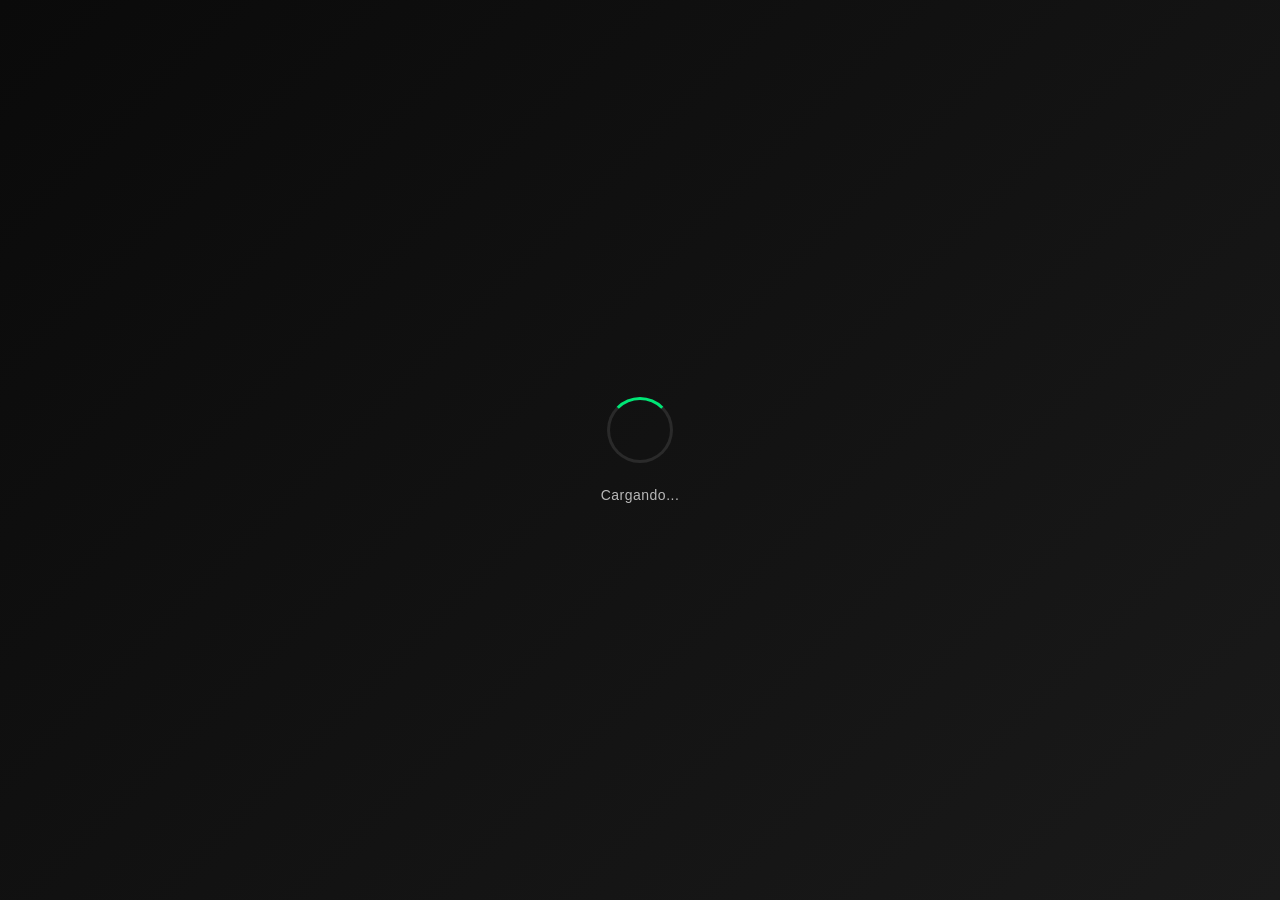
==== web/index.html @ 32043afc "arreglando clñick en burbjja" ====
<!DOCTYPE html>
<html>
<head>
  <base href="$FLUTTER_BASE_HREF">

  <meta charset="UTF-8">
  <meta content="IE=Edge" http-equiv="X-UA-Compatible">
  <meta name="description" content="Manuel Navarro - Full-Stack Developer Portfolio.">

  <meta name="mobile-web-app-capable" content="yes">
  <meta name="apple-mobile-web-app-status-bar-style" content="black">
  <meta name="apple-mobile-web-app-title" content="APEX">
  <link rel="apple-touch-icon" href="icons/Icon-192.png">

  <link rel="icon" type="image/png" href="favicon.png"/>

  <title>Manuel Navarro - Full-Stack Developer</title>
  <link rel="manifest" href="manifest.json">

  <style>
    /* === BODY BASE === */
    body {
      margin: 0;
      padding: 0;
      background-color: #0A0A0A; /* Fondo oscuro consistente */
      overflow: hidden;
      font-family: 'Roboto', 'Arial', sans-serif;
    }

    /* === LOADING SPLASH === */
    #loading-splash {
      position: fixed;
      inset: 0;
      display: flex;
      flex-direction: column;
      align-items: center;
      justify-content: center;
      background: linear-gradient(135deg, #0A0A0A 0%, #1A1A1A 100%);
      z-index: 999999;
      opacity: 1;
      transition: opacity 0.3s ease-out;
    }

    #loading-splash.fade-out {
      opacity: 0;
      pointer-events: none;
    }

    .spinner {
      width: 60px;
      height: 60px;
      border: 3px solid rgba(255, 255, 255, 0.1);
      border-top-color: #00E676;
      border-radius: 50%;
      animation: spin 1s linear infinite;
    }

    @keyframes spin {
      to { transform: rotate(360deg); }
    }

    #loading-text {
      margin-top: 24px;
      color: rgba(255, 255, 255, 0.7);
      font-size: 14px;
      font-weight: 500;
      letter-spacing: 0.5px;
    }

    /* Oculta los controles de video nativos de Chromium (Edge/Chrome) */
    video::-webkit-media-controls {
      display: none !important;
    }
    video::-webkit-media-controls-enclosure {
      display: none !important;
    }
    
    /* Deshabilita la interacción directa con el tag de vídeo para que Edge 
       no inyecte su botón de "Vídeo inteligente" o "Picture-in-Picture".
    */
    video {
      pointer-events: none !important;
      -webkit-touch-callout: none !important;
      
      -webkit-user-select: none !important; /* Safari/Chrome/Edge */
      -moz-user-select: none !important;    /* Firefox */
      -ms-user-select: none !important;     /* Internet Explorer/Edge Antiguo */
      user-select: none !important;         /* Propiedad estándar */
    }

    /* === CONNECTIVITY SNACKBARS === */
    #offline-overlay {
      position: fixed;
      bottom: 0; left: 0; right: 0;
      z-index: 100000;
      display: flex;
      align-items: flex-end;
      justify-content: center;
      padding: 0 16px 24px 16px;
      pointer-events: none;
    }
    #offline-overlay .offline-snackbar {
      pointer-events: auto;
      max-width: 520px;
      width: 100%;
      padding: 14px 20px 16px;
      border-radius: 20px;
      background: linear-gradient(135deg, rgba(40, 0, 0, 0.95), rgba(10, 0, 0, 0.98));
      border: 1px solid rgba(255, 255, 255, 0.16);
      transform: translateY(120%);
      opacity: 0;
      transition: transform 0.4s cubic-bezier(0.25, 0.8, 0.25, 1), opacity 0.3s ease-out;
    }
    body.offline #offline-overlay .offline-snackbar {
      transform: translateY(0);
      opacity: 1;
    }
    #offline-text { 
      font-size: 13px; 
      line-height: 1.4; 
      color: rgba(255, 255, 255, 0.8); 
      margin: 8px 0;
    }
    #offline-chip {
      display: inline-flex; 
      align-items: center; 
      gap: 10px;
      padding: 6px 12px; 
      border-radius: 999px;
      border: 1px solid rgba(255, 60, 60, 0.35);
      background: rgba(0, 0, 0, 0.6);
      margin-bottom: 10px;
    }
    #offline-wifi-icon {
      width: 22px; 
      height: 22px;
      color: #ff3c3c;
      stroke-width: 2.2;
      filter: drop-shadow(0 0 4px rgba(255, 60, 60, 0.5));
      flex-shrink: 0;
    }
    #offline-dot {
      width: 10px; 
      height: 10px; 
      border-radius: 50%;
      background: #ff1744;
      flex-shrink: 0;
      animation: offline-dot-pulse 1.8s ease-in-out infinite;
    }
    @keyframes offline-dot-pulse {
      0%, 100% { 
        opacity: 1; 
        transform: scale(1);
        box-shadow: 0 0 12px rgba(255, 23, 68, 0.9), 0 0 20px rgba(255, 23, 68, 0.5); 
      }
      50% { 
        opacity: 0.3; 
        transform: scale(0.85);
        box-shadow: 0 0 4px rgba(255, 23, 68, 0.4); 
      }
    }
    #offline-chip span {
      font-size: 13px;
      font-weight: 600;
      color: rgba(255, 255, 255, 0.95);
      white-space: nowrap;
    }
    #offline-footer {
      margin-top: 10px;
      font-size: 11px;
      color: rgba(255, 255, 255, 0.65);
    }
    #offline-footer strong {
      color: rgba(255, 60, 60, 0.9);
      font-weight: 700;
    }

    /* === RESTORED OVERLAY === */
    #restored-overlay {
      position: fixed;
      bottom: 0; left: 0; right: 0;
      z-index: 99999;
      display: flex;
      align-items: flex-end;
      justify-content: center;
      padding: 0 16px 24px 16px;
      pointer-events: none;
    }
    #restored-overlay .restored-snackbar {
      pointer-events: auto;
      max-width: 520px;
      width: 100%;
      padding: 14px 20px 16px;
      border-radius: 20px;
      background: linear-gradient(135deg, rgba(0, 80, 45, 0.96), rgba(0, 55, 30, 0.98));
      border: 1px solid rgba(255, 255, 255, 0.18);
      transform: translateY(120%);
      opacity: 0;
      transition: transform 0.4s cubic-bezier(0.25, 0.8, 0.25, 1), opacity 0.3s ease-out;
    }
    #restored-overlay.show .restored-snackbar {
      transform: translateY(0);
      opacity: 1;
    }
    #restored-chip {
      display: inline-flex; 
      align-items: center; 
      gap: 10px;
      padding: 6px 12px; 
      border-radius: 999px;
      border: 1px solid rgba(0, 255, 148, 0.35);
      background: rgba(0, 0, 0, 0.25);
      margin-bottom: 10px;
    }
    #restored-check-icon {
      width: 22px; 
      height: 22px;
      color: #00ff94;
      stroke-width: 2.5;
      filter: drop-shadow(0 0 4px rgba(0, 255, 148, 0.5));
      flex-shrink: 0;
    }
    #restored-chip span {
      font-size: 13px;
      font-weight: 600;
      color: rgba(255, 255, 255, 0.95);
      white-space: nowrap;
    }
    #restored-text { 
      font-size: 13px; 
      line-height: 1.45; 
      color: rgba(255, 255, 255, 0.95); 
      font-weight: 500; 
      margin: 8px 0; 
    }
    #restored-footer { 
      margin-top: 10px; 
      font-size: 11px; 
      color: rgba(255, 255, 255, 0.7); 
    }

  </style>
</head>
<body>
  <!-- Loading Splash Screen -->
  <div id="loading-splash">
    <div class="spinner"></div>
    <div id="loading-text">Cargando...</div>
  </div>

  <!-- Connectivity Overlays -->
  <div id="offline-overlay">
    <div class="offline-snackbar" id="offline-panel">
      <div id="offline-chip">
        <svg id="offline-wifi-icon" viewBox="0 0 24 24" fill="none" stroke="currentColor" stroke-width="2" stroke-linecap="round" stroke-linejoin="round" aria-hidden="true">
          <path d="M5 12.55a11 11 0 0 1 14.08 0"/>
          <path d="M1.42 9a16 16 0 0 1 21.16 0"/>
          <path d="M8.53 16.11a6 6 0 0 1 6.95 0"/>
          <circle cx="12" cy="20" r="1"/>
          <line x1="2" y1="2" x2="22" y2="22"/>
        </svg>
        <div id="offline-dot"></div>
        <span>Sin conexión a internet</span>
      </div>
      <p id="offline-text">Se ha perdido la conexión a internet. Cuando la señal esté disponible, podés seguir navegando con normalidad.</p>
      <div id="offline-footer"><span>Estado: <strong>red no disponible</strong></span></div>
    </div>
  </div>
  
  <div id="restored-overlay">
    <div class="restored-snackbar">
      <div id="restored-chip">
        <svg id="restored-check-icon" viewBox="0 0 24 24" fill="none" stroke="currentColor" stroke-width="2.2" stroke-linecap="round" stroke-linejoin="round" aria-hidden="true">
          <circle cx="12" cy="12" r="10"/>
          <path d="M8 12l3 3 5-6"/>
        </svg>
        <span>Conexión restablecida</span>
      </div>
      <p id="restored-text">La conexión a internet se ha restablecido correctamente. Podés seguir navegando con normalidad.</p>
      <div id="restored-footer">Estado: conectado</div>
    </div>
  </div>

  <script>
    // Connectivity detection
    let wentOfflineOnce = false;
    const restoredOverlay = document.getElementById('restored-overlay');

    window.addEventListener('online', function() {
      document.body.classList.remove('offline');
      if (wentOfflineOnce) {
        wentOfflineOnce = false;
        if (restoredOverlay) {
          restoredOverlay.classList.add('show');
          setTimeout(function() {
            restoredOverlay.classList.remove('show');
          }, 4000);
        }
      }
    });

    window.addEventListener('offline', function() {
      wentOfflineOnce = true;
      document.body.classList.add('offline');
    });

    // Check initial state
    if (!navigator.onLine) {
      document.body.classList.add('offline');
    }
  </script>

  <!-- BotLode - Burbuja flotante embebida -->
  <!-- Pegar antes del </body> en cualquier HTML -->

  <style>
    /* Estilos mínimos para el bot embebido */
    #botlode-player {
      background: none !important;
      background-color: transparent !important;
      -webkit-background-color: transparent !important;
      touch-action: manipulation !important;
      -webkit-tap-highlight-color: transparent !important;
    }
  </style>

  <!-- Preconnect para carga más rápida -->
  <link rel="preconnect" href="https://botlode-player.vercel.app">
  <link rel="dns-prefetch" href="https://botlode-player.vercel.app">

  <!-- Iframe del bot -->
  <iframe
    id="botlode-player"
    src="https://botlode-player.vercel.app?botId=0038971a-da75-4ddc-8663-d52a6b8f2936&v=2.6"
    style="
      position: fixed;
      bottom: 16px;
      right: 16px;
      width: 140px;
      height: 140px;
      border: none;
      z-index: 100001;
      pointer-events: none;
      background: transparent !important;
      opacity: 1;
      will-change: width, height;
      transform: translateZ(0);
      touch-action: manipulation;
    "
    allow="clipboard-write"
    loading="eager"
    allowtransparency="true">
  </iframe>

  <!-- Zona clickeable de la burbuja del bot -->
  <div id="botlode-hitzone-bot" style="
    position: fixed;
    bottom: 28px;
    right: 28px;
    width: 100px;
    height: 100px;
    z-index: 100002;
    pointer-events: auto;
    cursor: pointer;
    border-radius: 50%;
  "></div>

  <!-- Zona de WhatsApp (se muestra si el bot tiene wpp habilitado) -->
  <div id="botlode-hitzone-wpp" style="
    position: fixed;
    bottom: 168px;
    right: 28px;
    width: 100px;
    height: 100px;
    z-index: 100002;
    pointer-events: auto;
    cursor: pointer;
    border-radius: 50%;
    display: none;
  "></div>

  <script>
  (function() {
    const iframe = document.getElementById('botlode-player');
    const hitzoneBotEl = document.getElementById('botlode-hitzone-bot');
    const hitzoneWppEl = document.getElementById('botlode-hitzone-wpp');
    if (!iframe) return;

    let isExpanded = false;
    let isAnimatingBubble = false;
    const BUBBLE_HEIGHT_SOLO_BOT = 140;
    const BUBBLE_HEIGHT_WITH_WPP = 290;
    let bubbleHeight = BUBBLE_HEIGHT_SOLO_BOT;

    function forwardEventToIframe(event, eventType) {
      try {
        if (!iframe.contentWindow) return;
        const iframeRect = iframe.getBoundingClientRect();
        iframe.contentWindow.postMessage({
          type: eventType,
          clientX: event.clientX,
          clientY: event.clientY,
          iframeX: iframeRect.left,
          iframeY: iframeRect.top,
        }, '*');
      } catch (e) {}
    }

    if (hitzoneBotEl) {
      hitzoneBotEl.addEventListener('click', function(e) {
        forwardEventToIframe(e, 'HITZONE_CLICK_BOT');
      });
      hitzoneBotEl.addEventListener('mouseenter', function(e) {
        forwardEventToIframe(e, 'HITZONE_ENTER_BOT');
      });
      hitzoneBotEl.addEventListener('mouseleave', function(e) {
        forwardEventToIframe(e, 'HITZONE_LEAVE_BOT');
      });
    }

    if (hitzoneWppEl) {
      hitzoneWppEl.addEventListener('click', function(e) {
        forwardEventToIframe(e, 'HITZONE_CLICK_WPP');
      });
    }

    function updateHitzones(show) {
      if (hitzoneBotEl) hitzoneBotEl.style.display = show ? 'block' : 'none';
    }

    function updateWppHitzone(show) {
      if (hitzoneWppEl) hitzoneWppEl.style.display = show ? 'block' : 'none';
    }

    function isNarrowScreen() {
      return window.innerWidth < 600;
    }

    function applyBubblePosition() {
      iframe.style.left = 'auto';
      iframe.style.top = 'auto';
      iframe.style.right = '16px';
      iframe.style.bottom = '16px';
      iframe.style.width = '140px';
      iframe.style.height = bubbleHeight + 'px';
    }

    const T = {
      closeFadeOut: 120,
      closeWaitChat: 380,
      pauseBeforeEntrance: 100,
      entranceDelay: 60,
      entranceMain: 380,
      entranceBounce2: 180,
      entranceSettle: 120,
      resetAfter: 80
    };

    function animateBubbleEntrance() {
      isAnimatingBubble = true;
      iframe.style.opacity = '0';
      iframe.style.transform = 'translateZ(0) scale(0.3) rotate(-15deg)';
      iframe.style.filter = 'blur(8px) brightness(2)';

      setTimeout(function() {
        iframe.style.transition = 'opacity ' + (T.entranceMain * 0.4) + 'ms cubic-bezier(0.34, 1.56, 0.64, 1), transform ' + T.entranceMain + 'ms cubic-bezier(0.34, 1.56, 0.64, 1), filter ' + (T.entranceMain * 0.5) + 'ms ease-out';
        requestAnimationFrame(function() {
          iframe.style.opacity = '1';
          iframe.style.transform = 'translateZ(0) scale(1.1) rotate(3deg)';
          iframe.style.filter = 'blur(0px) brightness(1.3)';
        });

        setTimeout(function() {
          iframe.style.transition = 'transform ' + T.entranceBounce2 + 'ms cubic-bezier(0.25, 0.46, 0.45, 0.94), filter ' + T.entranceBounce2 + 'ms ease-out';
          iframe.style.transform = 'translateZ(0) scale(0.95) rotate(-1deg)';
          iframe.style.filter = 'blur(0px) brightness(1.1)';

          setTimeout(function() {
            iframe.style.transition = 'transform ' + T.entranceSettle + 'ms ease-out, filter ' + T.entranceSettle + 'ms ease-out';
            iframe.style.transform = 'translateZ(0) scale(1) rotate(0deg)';
            iframe.style.filter = 'blur(0px) brightness(1)';
            setTimeout(function() {
              iframe.style.transition = '';
              iframe.style.filter = '';
              isAnimatingBubble = false;
            }, T.resetAfter);
          }, T.entranceBounce2 * 0.6);
        }, T.entranceMain);
      }, T.entranceDelay);
    }

    window.addEventListener('message', function(event) {
      const data = event.data;

      if (data === 'CMD_OPEN') {
        if (!isExpanded) {
          isAnimatingBubble = false;
          iframe.style.filter = '';
          iframe.style.opacity = '1';
          iframe.style.transform = 'translateZ(0)';
          iframe.style.transition = 'none';
          iframe.style.pointerEvents = 'auto';
          updateHitzones(false);
          updateWppHitzone(false);
          if (isNarrowScreen()) {
            iframe.style.left = '0';
            iframe.style.top = '0';
            iframe.style.right = '0';
            iframe.style.bottom = '0';
            iframe.style.width = '100%';
            iframe.style.height = '100%';
          } else {
            iframe.style.left = 'auto';
            iframe.style.top = 'auto';
            iframe.style.right = '16px';
            iframe.style.bottom = '16px';
            iframe.style.width = '450px';
            iframe.style.height = 'calc(100vh - 32px)';
          }
          iframe.offsetHeight;
          isExpanded = true;
        }
      } else if (data === 'CMD_CLOSE') {
        if (isExpanded) {
          iframe.style.transition = 'opacity ' + (T.closeFadeOut / 1000) + 's ease-out';
          iframe.style.opacity = '0';
          iframe.style.pointerEvents = 'none';
          updateHitzones(true);

          setTimeout(function() {
            iframe.style.transition = 'none';
            if (isNarrowScreen()) {
              applyBubblePosition();
            } else {
              iframe.style.width = '140px';
              iframe.style.height = bubbleHeight + 'px';
            }
            iframe.offsetHeight;
            setTimeout(animateBubbleEntrance, T.pauseBeforeEntrance);
          }, T.closeWaitChat);

          isExpanded = false;
        }
      } else if (data === 'CMD_WPP_VISIBLE') {
        bubbleHeight = BUBBLE_HEIGHT_WITH_WPP;
        updateWppHitzone(true);
        if (!isExpanded) {
          iframe.style.transition = 'height 0.25s ease-out';
          iframe.style.width = '140px';
          iframe.style.height = BUBBLE_HEIGHT_WITH_WPP + 'px';
        }
      } else if (data === 'CMD_WPP_HIDDEN') {
        bubbleHeight = BUBBLE_HEIGHT_SOLO_BOT;
        updateWppHitzone(false);
        if (!isExpanded) {
          iframe.style.transition = 'height 0.25s ease-out';
          iframe.style.width = '140px';
          iframe.style.height = BUBBLE_HEIGHT_SOLO_BOT + 'px';
        }
      } else if (data === 'CMD_HOVER_START') {
        if (!isExpanded && !isAnimatingBubble) {
          iframe.style.transition = 'width 0.25s ease-out, height 0.25s ease-out';
          requestAnimationFrame(function() {
            iframe.style.width = '350px';
            iframe.style.height = bubbleHeight + 'px';
          });
        }
      } else if (data === 'CMD_HOVER_END') {
        if (!isExpanded && !isAnimatingBubble) {
          iframe.style.transition = 'width 0.25s ease-in, height 0.25s ease-in';
          requestAnimationFrame(function() {
            iframe.style.width = '140px';
            iframe.style.height = bubbleHeight + 'px';
          });
        }
      }
    });

    let lastMouseUpdate = 0;
    const MOUSE_THROTTLE_MS = 16;

    function onMouseMove(event) {
      const now = Date.now();
      if (now - lastMouseUpdate < MOUSE_THROTTLE_MS) return;
      lastMouseUpdate = now;
      try {
        if (!iframe.contentWindow) return;
        const iframeRect = iframe.getBoundingClientRect();
        iframe.contentWindow.postMessage({
          type: 'MOUSE_MOVE',
          x: event.clientX,
          y: event.clientY,
          iframeX: iframeRect.left,
          iframeY: iframeRect.top,
          iframeWidth: iframeRect.width,
          iframeHeight: iframeRect.height
        }, '*');
      } catch (e) {}
    }

    function onMouseLeave() {
      try {
        if (iframe.contentWindow) {
          iframe.contentWindow.postMessage({ type: 'MOUSE_LEAVE' }, '*');
        }
      } catch (e) {}
    }

    document.addEventListener('mousemove', onMouseMove, true);
    document.addEventListener('mouseleave', onMouseLeave, true);
    document.documentElement.addEventListener('mouseleave', onMouseLeave, true);

    function updateHitzonePositions() {
      const isMobile = window.innerWidth < 600;
      const padBottom = isMobile ? 12 : 28;
      const padRight = isMobile ? 16 : 28;
      const bubbleSize = 100;
      const gap = 12;
      if (hitzoneBotEl) {
        hitzoneBotEl.style.bottom = (padBottom + 16) + 'px';
        hitzoneBotEl.style.right = (padRight + 4) + 'px';
      }
      if (hitzoneWppEl) {
        hitzoneWppEl.style.bottom = (padBottom + 16 + bubbleSize + gap) + 'px';
        hitzoneWppEl.style.right = (padRight + 4) + 'px';
      }
    }

    updateHitzonePositions();
    window.addEventListener('resize', updateHitzonePositions);
  })();
  </script>

  <script src="flutter_bootstrap.js" async></script>

  <script>
    // Ocultar splash screen cuando Flutter esté listo
    window.addEventListener('flutter-first-frame', function() {
      const splash = document.getElementById('loading-splash');
      if (splash) {
        splash.classList.add('fade-out');
        setTimeout(() => splash.remove(), 300);
      }
    });

    // Fallback: ocultar después de 3 segundos si el evento no se dispara
    setTimeout(function() {
      const splash = document.getElementById('loading-splash');
      if (splash && !splash.classList.contains('fade-out')) {
        splash.classList.add('fade-out');
        setTimeout(() => splash.remove(), 300);
      }
    }, 3000);
  </script>
</body>
</html>
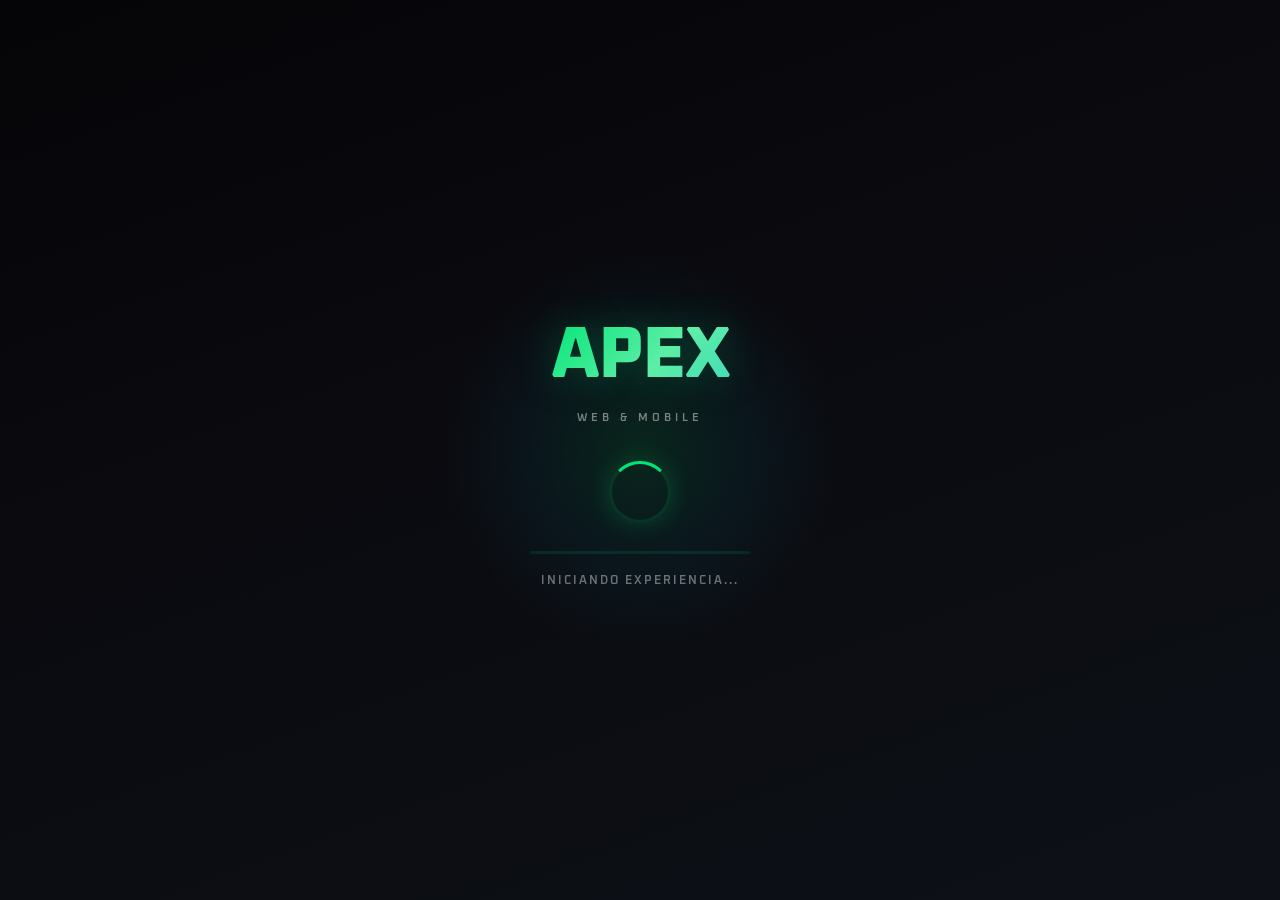
==== commit d5bccd01: "arregladno edge function" ====
--- a/web/index.html
+++ b/web/index.html
@@ -5,7 +5,13 @@
 
   <meta charset="UTF-8">
   <meta content="IE=Edge" http-equiv="X-UA-Compatible">
-  <meta name="description" content="Manuel Navarro - Full-Stack Developer Portfolio.">
+  <meta name="viewport" content="width=device-width, initial-scale=1.0">
+  <meta name="description" content="APEX - Desarrollo web, aplicaciones móviles y software a medida. Creación de páginas web, landing pages, e-commerce y apps iOS/Android. Desarrollador Full-Stack en Argentina.">
+  <meta name="keywords" content="desarrollo web, crear página web, programador web, desarrollador Full-Stack, aplicaciones móviles, apps a medida, sitios web profesionales, desarrollo de software, diseño web, landing page, e-commerce, aplicación web, React Flutter, páginas web Argentina, freelance developer, desarrollo custom, software a medida, apps iOS Android, portfolio developer">
+  <meta name="author" content="Manuel Navarro - APEX">
+  <meta name="robots" content="index, follow">
+
+  <link rel="canonical" href="https://www.theapexweb.com/">
 
   <meta name="mobile-web-app-capable" content="yes">
   <meta name="apple-mobile-web-app-status-bar-style" content="black">
@@ -16,18 +22,29 @@
 
   <title>Manuel Navarro - Full-Stack Developer</title>
   <link rel="manifest" href="manifest.json">
+
+  <!-- Preconnect al player del bot para que cargue lo antes posible -->
+  <link rel="preconnect" href="https://botlode-player.vercel.app">
+  <link rel="dns-prefetch" href="https://botlode-player.vercel.app">
+
+  <!-- Fuente Oxanium (igual que la app APEX) -->
+  <link rel="preconnect" href="https://fonts.googleapis.com">
+  <link rel="preconnect" href="https://fonts.gstatic.com" crossorigin>
+  <link rel="preload" as="style" href="https://fonts.googleapis.com/css2?family=Oxanium:wght@600;700;800;900&display=swap">
+  <link rel="stylesheet" href="https://fonts.googleapis.com/css2?family=Oxanium:wght@600;700;800;900&display=swap" media="print" onload="this.media='all'">
+  <noscript><link rel="stylesheet" href="https://fonts.googleapis.com/css2?family=Oxanium:wght@600;700;800;900&display=swap"></noscript>
 
   <style>
     /* === BODY BASE === */
     body {
       margin: 0;
       padding: 0;
-      background-color: #0A0A0A; /* Fondo oscuro consistente */
+      background-color: #0A0A0A;
       overflow: hidden;
-      font-family: 'Roboto', 'Arial', sans-serif;
-    }
-
-    /* === LOADING SPLASH === */
+      font-family: 'Oxanium', 'Roboto', sans-serif;
+    }
+
+    /* === INTRO PREMIUM APEX === */
     #loading-splash {
       position: fixed;
       inset: 0;
@@ -35,10 +52,10 @@
       flex-direction: column;
       align-items: center;
       justify-content: center;
-      background: linear-gradient(135deg, #0A0A0A 0%, #1A1A1A 100%);
+      background: linear-gradient(160deg, #050508 0%, #0A0A0F 40%, #0D1117 100%);
       z-index: 999999;
       opacity: 1;
-      transition: opacity 0.3s ease-out;
+      transition: opacity 0.5s ease-out;
     }
 
     #loading-splash.fade-out {
@@ -46,292 +63,204 @@
       pointer-events: none;
     }
 
-    .spinner {
-      width: 60px;
-      height: 60px;
-      border: 3px solid rgba(255, 255, 255, 0.1);
+    /* Glow de fondo (verde/cyan APEX) */
+    .apex-glow {
+      position: absolute;
+      top: 50%;
+      left: 50%;
+      transform: translate(-50%, -50%);
+      width: 400px;
+      height: 400px;
+      background: radial-gradient(circle, rgba(0, 230, 118, 0.12) 0%, rgba(0, 184, 212, 0.06) 40%, transparent 70%);
+      animation: apex-glow-pulse 3s ease-in-out infinite;
+      pointer-events: none;
+    }
+
+    @keyframes apex-glow-pulse {
+      0%, 100% { opacity: 0.6; transform: translate(-50%, -50%) scale(1); }
+      50% { opacity: 1; transform: translate(-50%, -50%) scale(1.15); }
+    }
+
+    .apex-logo-wrap {
+      position: relative;
+      margin-bottom: 36px;
+      z-index: 1;
+    }
+
+    /* Logo APEX: entrada con impacto */
+    .apex-logo-text {
+      font-family: 'Oxanium', sans-serif;
+      font-size: clamp(48px, 12vw, 72px);
+      font-weight: 900;
+      letter-spacing: -2px;
+      background: linear-gradient(135deg, #00E676 0%, #69F0AE 35%, #00B8D4 100%);
+      background-size: 200% auto;
+      -webkit-background-clip: text;
+      -webkit-text-fill-color: transparent;
+      background-clip: text;
+      animation: apex-text-shine 4s ease-in-out infinite, apex-logo-pop 0.8s cubic-bezier(0.34, 1.56, 0.64, 1) forwards;
+      text-shadow: 0 0 40px rgba(0, 230, 118, 0.25);
+      opacity: 0;
+      transform: scale(0.85);
+    }
+
+    @keyframes apex-logo-pop {
+      to {
+        opacity: 1;
+        transform: scale(1);
+      }
+    }
+
+    @keyframes apex-text-shine {
+      0%, 100% { background-position: 0% center; }
+      50% { background-position: 100% center; }
+    }
+
+    .apex-subtitle {
+      font-family: 'Oxanium', sans-serif;
+      text-align: center;
+      font-size: 11px;
+      letter-spacing: 4px;
+      text-transform: uppercase;
+      color: rgba(255, 255, 255, 0.45);
+      margin-top: 10px;
+      font-weight: 600;
+      animation: apex-subtitle-in 0.6s ease-out 0.4s forwards;
+      opacity: 0;
+    }
+
+    @keyframes apex-subtitle-in {
+      to { opacity: 1; }
+    }
+
+    /* Spinner moderno */
+    .apex-spinner {
+      width: 56px;
+      height: 56px;
+      border: 3px solid rgba(0, 230, 118, 0.12);
       border-top-color: #00E676;
       border-radius: 50%;
-      animation: spin 1s linear infinite;
-    }
-
-    @keyframes spin {
+      animation: apex-spin 1s cubic-bezier(0.68, -0.55, 0.265, 1.55) infinite;
+      box-shadow: 0 0 24px rgba(0, 230, 118, 0.2);
+      position: relative;
+      z-index: 1;
+    }
+
+    @keyframes apex-spin {
       to { transform: rotate(360deg); }
     }
 
-    #loading-text {
-      margin-top: 24px;
-      color: rgba(255, 255, 255, 0.7);
-      font-size: 14px;
-      font-weight: 500;
-      letter-spacing: 0.5px;
-    }
-
-    /* Oculta los controles de video nativos de Chromium (Edge/Chrome) */
-    video::-webkit-media-controls {
-      display: none !important;
-    }
-    video::-webkit-media-controls-enclosure {
-      display: none !important;
-    }
-    
-    /* Deshabilita la interacción directa con el tag de vídeo para que Edge 
-       no inyecte su botón de "Vídeo inteligente" o "Picture-in-Picture".
-    */
-    video {
-      pointer-events: none !important;
-      -webkit-touch-callout: none !important;
-      
-      -webkit-user-select: none !important; /* Safari/Chrome/Edge */
-      -moz-user-select: none !important;    /* Firefox */
-      -ms-user-select: none !important;     /* Internet Explorer/Edge Antiguo */
-      user-select: none !important;         /* Propiedad estándar */
-    }
-
-    /* === CONNECTIVITY SNACKBARS === */
-    #offline-overlay {
-      position: fixed;
-      bottom: 0; left: 0; right: 0;
-      z-index: 100000;
-      display: flex;
-      align-items: flex-end;
-      justify-content: center;
-      padding: 0 16px 24px 16px;
-      pointer-events: none;
-    }
-    #offline-overlay .offline-snackbar {
-      pointer-events: auto;
-      max-width: 520px;
-      width: 100%;
-      padding: 14px 20px 16px;
-      border-radius: 20px;
-      background: linear-gradient(135deg, rgba(40, 0, 0, 0.95), rgba(10, 0, 0, 0.98));
-      border: 1px solid rgba(255, 255, 255, 0.16);
-      transform: translateY(120%);
-      opacity: 0;
-      transition: transform 0.4s cubic-bezier(0.25, 0.8, 0.25, 1), opacity 0.3s ease-out;
-    }
-    body.offline #offline-overlay .offline-snackbar {
-      transform: translateY(0);
-      opacity: 1;
-    }
-    #offline-text { 
-      font-size: 13px; 
-      line-height: 1.4; 
-      color: rgba(255, 255, 255, 0.8); 
-      margin: 8px 0;
-    }
-    #offline-chip {
-      display: inline-flex; 
-      align-items: center; 
-      gap: 10px;
-      padding: 6px 12px; 
-      border-radius: 999px;
-      border: 1px solid rgba(255, 60, 60, 0.35);
-      background: rgba(0, 0, 0, 0.6);
-      margin-bottom: 10px;
-    }
-    #offline-wifi-icon {
-      width: 22px; 
-      height: 22px;
-      color: #ff3c3c;
-      stroke-width: 2.2;
-      filter: drop-shadow(0 0 4px rgba(255, 60, 60, 0.5));
-      flex-shrink: 0;
-    }
-    #offline-dot {
-      width: 10px; 
-      height: 10px; 
-      border-radius: 50%;
-      background: #ff1744;
-      flex-shrink: 0;
-      animation: offline-dot-pulse 1.8s ease-in-out infinite;
-    }
-    @keyframes offline-dot-pulse {
-      0%, 100% { 
-        opacity: 1; 
-        transform: scale(1);
-        box-shadow: 0 0 12px rgba(255, 23, 68, 0.9), 0 0 20px rgba(255, 23, 68, 0.5); 
-      }
-      50% { 
-        opacity: 0.3; 
-        transform: scale(0.85);
-        box-shadow: 0 0 4px rgba(255, 23, 68, 0.4); 
-      }
-    }
-    #offline-chip span {
-      font-size: 13px;
+    /* Barra de progreso */
+    .apex-progress-wrap {
+      width: 220px;
+      height: 3px;
+      background: rgba(0, 230, 118, 0.1);
+      border-radius: 10px;
+      margin-top: 28px;
+      overflow: hidden;
+      position: relative;
+      z-index: 1;
+    }
+
+    .apex-progress-bar {
+      height: 100%;
+      width: 0%;
+      background: linear-gradient(90deg, #00E676 0%, #00B8D4 100%);
+      border-radius: 10px;
+      animation: apex-progress 2s ease-in-out infinite;
+      box-shadow: 0 0 12px rgba(0, 230, 118, 0.5);
+    }
+
+    @keyframes apex-progress {
+      0% { width: 0%; }
+      50% { width: 70%; }
+      100% { width: 100%; }
+    }
+
+    .apex-loading-text {
+      margin-top: 20px;
+      font-family: 'Oxanium', sans-serif;
+      font-size: 12px;
+      letter-spacing: 2px;
+      text-transform: uppercase;
+      color: rgba(255, 255, 255, 0.4);
       font-weight: 600;
-      color: rgba(255, 255, 255, 0.95);
-      white-space: nowrap;
-    }
-    #offline-footer {
-      margin-top: 10px;
-      font-size: 11px;
-      color: rgba(255, 255, 255, 0.65);
-    }
-    #offline-footer strong {
-      color: rgba(255, 60, 60, 0.9);
-      font-weight: 700;
-    }
-
-    /* === RESTORED OVERLAY === */
-    #restored-overlay {
-      position: fixed;
-      bottom: 0; left: 0; right: 0;
-      z-index: 99999;
-      display: flex;
-      align-items: flex-end;
-      justify-content: center;
-      padding: 0 16px 24px 16px;
-      pointer-events: none;
-    }
-    #restored-overlay .restored-snackbar {
-      pointer-events: auto;
-      max-width: 520px;
-      width: 100%;
-      padding: 14px 20px 16px;
-      border-radius: 20px;
-      background: linear-gradient(135deg, rgba(0, 80, 45, 0.96), rgba(0, 55, 30, 0.98));
-      border: 1px solid rgba(255, 255, 255, 0.18);
-      transform: translateY(120%);
-      opacity: 0;
-      transition: transform 0.4s cubic-bezier(0.25, 0.8, 0.25, 1), opacity 0.3s ease-out;
-    }
-    #restored-overlay.show .restored-snackbar {
-      transform: translateY(0);
-      opacity: 1;
-    }
-    #restored-chip {
-      display: inline-flex; 
-      align-items: center; 
-      gap: 10px;
-      padding: 6px 12px; 
-      border-radius: 999px;
-      border: 1px solid rgba(0, 255, 148, 0.35);
-      background: rgba(0, 0, 0, 0.25);
-      margin-bottom: 10px;
-    }
-    #restored-check-icon {
-      width: 22px; 
-      height: 22px;
-      color: #00ff94;
-      stroke-width: 2.5;
-      filter: drop-shadow(0 0 4px rgba(0, 255, 148, 0.5));
-      flex-shrink: 0;
-    }
-    #restored-chip span {
-      font-size: 13px;
-      font-weight: 600;
-      color: rgba(255, 255, 255, 0.95);
-      white-space: nowrap;
-    }
-    #restored-text { 
-      font-size: 13px; 
-      line-height: 1.45; 
-      color: rgba(255, 255, 255, 0.95); 
-      font-weight: 500; 
-      margin: 8px 0; 
-    }
-    #restored-footer { 
-      margin-top: 10px; 
-      font-size: 11px; 
-      color: rgba(255, 255, 255, 0.7); 
-    }
-
-  </style>
-</head>
-<body>
-  <!-- Loading Splash Screen -->
-  <div id="loading-splash">
-    <div class="spinner"></div>
-    <div id="loading-text">Cargando...</div>
-  </div>
-
-  <!-- Connectivity Overlays -->
-  <div id="offline-overlay">
-    <div class="offline-snackbar" id="offline-panel">
-      <div id="offline-chip">
-        <svg id="offline-wifi-icon" viewBox="0 0 24 24" fill="none" stroke="currentColor" stroke-width="2" stroke-linecap="round" stroke-linejoin="round" aria-hidden="true">
-          <path d="M5 12.55a11 11 0 0 1 14.08 0"/>
-          <path d="M1.42 9a16 16 0 0 1 21.16 0"/>
-          <path d="M8.53 16.11a6 6 0 0 1 6.95 0"/>
-          <circle cx="12" cy="20" r="1"/>
-          <line x1="2" y1="2" x2="22" y2="22"/>
-        </svg>
-        <div id="offline-dot"></div>
-        <span>Sin conexión a internet</span>
-      </div>
-      <p id="offline-text">Se ha perdido la conexión a internet. Cuando la señal esté disponible, podés seguir navegando con normalidad.</p>
-      <div id="offline-footer"><span>Estado: <strong>red no disponible</strong></span></div>
-    </div>
-  </div>
-  
-  <div id="restored-overlay">
-    <div class="restored-snackbar">
-      <div id="restored-chip">
-        <svg id="restored-check-icon" viewBox="0 0 24 24" fill="none" stroke="currentColor" stroke-width="2.2" stroke-linecap="round" stroke-linejoin="round" aria-hidden="true">
-          <circle cx="12" cy="12" r="10"/>
-          <path d="M8 12l3 3 5-6"/>
-        </svg>
-        <span>Conexión restablecida</span>
-      </div>
-      <p id="restored-text">La conexión a internet se ha restablecido correctamente. Podés seguir navegando con normalidad.</p>
-      <div id="restored-footer">Estado: conectado</div>
-    </div>
-  </div>
-
-  <script>
-    // Connectivity detection
-    let wentOfflineOnce = false;
-    const restoredOverlay = document.getElementById('restored-overlay');
-
-    window.addEventListener('online', function() {
-      document.body.classList.remove('offline');
-      if (wentOfflineOnce) {
-        wentOfflineOnce = false;
-        if (restoredOverlay) {
-          restoredOverlay.classList.add('show');
-          setTimeout(function() {
-            restoredOverlay.classList.remove('show');
-          }, 4000);
-        }
-      }
-    });
-
-    window.addEventListener('offline', function() {
-      wentOfflineOnce = true;
-      document.body.classList.add('offline');
-    });
-
-    // Check initial state
-    if (!navigator.onLine) {
-      document.body.classList.add('offline');
-    }
-  </script>
-
-  <!-- BotLode - Burbuja flotante embebida -->
-  <!-- Pegar antes del </body> en cualquier HTML -->
-
-  <style>
-    /* Estilos mínimos para el bot embebido */
+      animation: apex-fade-inout 2s ease-in-out infinite;
+      position: relative;
+      z-index: 1;
+    }
+
+    @keyframes apex-fade-inout {
+      0%, 100% { opacity: 0.5; }
+      50% { opacity: 1; }
+    }
+
+    /* Forzar transparencia del iframe en Safari/Mac */
     #botlode-player {
       background: none !important;
       background-color: transparent !important;
       -webkit-background-color: transparent !important;
-      touch-action: manipulation !important;
+    }
+    /* Desactivar controles flotantes de video en Edge/Chrome */
+    video {
+      -webkit-media-controls: none !important;
+      -moz-media-controls: none !important;
+      -o-media-controls: none !important;
+      -ms-media-controls: none !important;
+    }
+    video::-webkit-media-controls { display: none !important; }
+    video::-webkit-media-controls-panel { display: none !important; }
+    video::-webkit-media-controls-play-button { display: none !important; }
+    video::-webkit-media-controls-timeline { display: none !important; }
+    video::-webkit-media-controls-current-time-display { display: none !important; }
+    video::-webkit-media-controls-time-remaining-display { display: none !important; }
+    video::-webkit-media-controls-mute-button { display: none !important; }
+    video::-webkit-media-controls-volume-slider { display: none !important; }
+    video::-webkit-media-controls-fullscreen-button { display: none !important; }
+    video::-webkit-media-controls-enclosure { display: none !important; }
+    video::-moz-media-controls { display: none !important; }
+    /* 🛡️ BLINDAJE COMPLETO DE HIT ZONES */
+    #botlode-hitzone-bot,
+    #botlode-hitzone-wpp {
+      -webkit-appearance: none !important;
+      -moz-appearance: none !important;
+      appearance: none !important;
+      background-color: transparent !important;
+      background-image: none !important;
+      border: 0 !important;
+      outline: 0 !important;
+      outline-width: 0 !important;
+      outline-style: none !important;
+      box-shadow: none !important;
       -webkit-tap-highlight-color: transparent !important;
-    }
+      -webkit-touch-callout: none !important;
+      -webkit-user-select: none !important;
+      -moz-user-select: none !important;
+      -ms-user-select: none !important;
+      user-select: none !important;
+      backface-visibility: hidden !important;
+      -webkit-backface-visibility: hidden !important;
+    }
+    #botlode-hitzone-bot:active,
+    #botlode-hitzone-wpp:active,
+    #botlode-hitzone-bot:focus,
+    #botlode-hitzone-wpp:focus,
+    #botlode-hitzone-bot:hover,
+    #botlode-hitzone-wpp:hover {
+      background: transparent !important;
+      background-color: transparent !important;
+      border: 0 !important;
+      outline: 0 !important;
+      box-shadow: none !important;
+      transform: none !important;
+    }
+
   </style>
-
-  <!-- Preconnect para carga más rápida -->
-  <link rel="preconnect" href="https://botlode-player.vercel.app">
-  <link rel="dns-prefetch" href="https://botlode-player.vercel.app">
-
-  <!-- Iframe del bot -->
+</head>
+<body>
+  <!-- Bot flotante: primero en el body para que empiece a cargar de inmediato -->
   <iframe
     id="botlode-player"
-    src="https://botlode-player.vercel.app?botId=0038971a-da75-4ddc-8663-d52a6b8f2936&v=2.6"
     style="
       position: fixed;
       bottom: 16px;
@@ -339,318 +268,672 @@
       width: 140px;
       height: 140px;
       border: none;
-      z-index: 100001;
+      z-index: 9998;
       pointer-events: none;
       background: transparent !important;
-      opacity: 1;
+      background-color: transparent !important;
+      -webkit-background-color: transparent !important;
+      opacity: 0;
+      overflow: hidden;
       will-change: width, height;
       transform: translateZ(0);
-      touch-action: manipulation;
+      backface-visibility: hidden;
+      -webkit-backface-visibility: hidden;
     "
     allow="clipboard-write"
-    loading="eager"
+    loading="lazy"
     allowtransparency="true">
   </iframe>
-
-  <!-- Zona clickeable de la burbuja del bot -->
+  <script>
+    window.addEventListener('flutter-first-frame', function() {
+      var player = document.getElementById('botlode-player');
+      if (player && !player.src) {
+        player.src = 'https://botlode-player.vercel.app?botId=0038971a-da75-4ddc-8663-d52a6b8f2936&v=2.5';
+        console.log('🤖 BotLode Player iframe cargado tras primer frame de Flutter');
+      }
+    });
+    setTimeout(function() {
+      var player = document.getElementById('botlode-player');
+      if (player && !player.src) {
+        player.src = 'https://botlode-player.vercel.app?botId=0038971a-da75-4ddc-8663-d52a6b8f2936&v=2.5';
+        console.log('🤖 BotLode Player iframe cargado por timeout (5s)');
+      }
+    }, 5000);
+  </script>
+
   <div id="botlode-hitzone-bot" style="
     position: fixed;
     bottom: 28px;
     right: 28px;
     width: 100px;
     height: 100px;
-    z-index: 100002;
+    z-index: 9999;
     pointer-events: auto;
-    cursor: pointer;
+    cursor: wait;
     border-radius: 50%;
+    background: transparent !important;
+    outline: none !important;
+    border: none !important;
+    box-shadow: none !important;
+    -webkit-tap-highlight-color: transparent !important;
+    -webkit-touch-callout: none !important;
+    -webkit-user-select: none !important;
+    user-select: none !important;
+    touch-action: manipulation !important;
   "></div>
 
-  <!-- Zona de WhatsApp (se muestra si el bot tiene wpp habilitado) -->
   <div id="botlode-hitzone-wpp" style="
     position: fixed;
     bottom: 168px;
     right: 28px;
     width: 100px;
     height: 100px;
-    z-index: 100002;
+    z-index: 9999;
     pointer-events: auto;
-    cursor: pointer;
+    cursor: wait;
     border-radius: 50%;
     display: none;
+    background: transparent !important;
+    outline: none !important;
+    border: none !important;
+    box-shadow: none !important;
+    -webkit-tap-highlight-color: transparent !important;
+    -webkit-touch-callout: none !important;
+    -webkit-user-select: none !important;
+    user-select: none !important;
+    touch-action: manipulation !important;
   "></div>
 
+  <!-- Intro premium APEX -->
+  <div id="loading-splash">
+    <div class="apex-glow"></div>
+    <div class="apex-logo-wrap">
+      <div class="apex-logo-text">APEX</div>
+      <div class="apex-subtitle">Web &amp; Mobile</div>
+    </div>
+    <div class="apex-spinner"></div>
+    <div class="apex-progress-wrap">
+      <div class="apex-progress-bar"></div>
+    </div>
+    <div class="apex-loading-text">Iniciando experiencia...</div>
+  </div>
+
+  <!-- Snackbar de conectividad: lo inyecta botlode-connectivity.js -->
+  <!-- Opcional: para Login con Google en web, pasá credenciales con --dart-define al ejecutar/compilar (ver README). -->
+  <script src="botlode-connectivity.js"></script>
+
   <script>
-  (function() {
-    const iframe = document.getElementById('botlode-player');
-    const hitzoneBotEl = document.getElementById('botlode-hitzone-bot');
-    const hitzoneWppEl = document.getElementById('botlode-hitzone-wpp');
-    if (!iframe) return;
-
-    let isExpanded = false;
-    let isAnimatingBubble = false;
-    const BUBBLE_HEIGHT_SOLO_BOT = 140;
-    const BUBBLE_HEIGHT_WITH_WPP = 290;
-    let bubbleHeight = BUBBLE_HEIGHT_SOLO_BOT;
-
-    function forwardEventToIframe(event, eventType) {
-      try {
-        if (!iframe.contentWindow) return;
-        const iframeRect = iframe.getBoundingClientRect();
-        iframe.contentWindow.postMessage({
-          type: eventType,
-          clientX: event.clientX,
-          clientY: event.clientY,
-          iframeX: iframeRect.left,
-          iframeY: iframeRect.top,
-        }, '*');
-      } catch (e) {}
-    }
-
-    if (hitzoneBotEl) {
-      hitzoneBotEl.addEventListener('click', function(e) {
-        forwardEventToIframe(e, 'HITZONE_CLICK_BOT');
+    window.addEventListener('flutter-first-frame', function() {
+      var loading = document.getElementById('loading-splash');
+      if (loading) {
+        loading.classList.add('fade-out');
+        setTimeout(function() {
+          loading.remove();
+          document.body.style.overflow = 'auto';
+        }, 500);
+      }
+    });
+  </script>
+
+  <script>
+    // Ajustar tamaño del iframe según estado del chat (igual que botlode_web)
+    (function() {
+      console.log('🎯 IFRAME SCRIPT v2.8 - Tap blindado: pointerdown+mousedown+retry+redundancia');
+      console.log('⏳ Esperando que iframe envíe CMD_READY...');
+      const iframe = document.getElementById('botlode-player');
+      const hitzoneBotEl = document.getElementById('botlode-hitzone-bot');
+      const hitzoneWppEl = document.getElementById('botlode-hitzone-wpp');
+      if (!iframe) return;
+
+      let isExpanded = false;
+      let isAnimatingBubble = false;
+      const BUBBLE_HEIGHT_SOLO_BOT = 140;
+      const BUBBLE_HEIGHT_WITH_WPP = 290;
+      let bubbleHeight = BUBBLE_HEIGHT_SOLO_BOT;
+
+      let lastClickTime = 0;
+      const CLICK_COOLDOWN_MS = 150;
+
+      let iframeReady = false;
+      let pendingOpenWhenReady = false;
+
+      let touchHandled = false;
+      let mouseHandled = false;
+
+      let retryTimer = null;
+      let retryCount = 0;
+      const MAX_RETRIES = 2;
+      const RETRY_DELAY_MS = 250;
+
+      let chatOpenViewportHeight = null;
+      let currentKeyboardHeight = 0;
+
+      function forwardEventToIframe(event, eventType) {
+        try {
+          if (!iframe.contentWindow) return;
+          const iframeRect = iframe.getBoundingClientRect();
+          const message = {
+            type: eventType,
+            clientX: event.clientX || 0,
+            clientY: event.clientY || 0,
+            iframeX: iframeRect.left,
+            iframeY: iframeRect.top,
+          };
+          iframe.contentWindow.postMessage(message, '*');
+        } catch (e) {
+          console.error('❌ Error al enviar mensaje al iframe:', e);
+        }
+      }
+
+      function sendClickToIframe(source) {
+        var rect = iframe.getBoundingClientRect();
+        try {
+          iframe.contentWindow.postMessage({
+            type: 'HITZONE_CLICK_BOT',
+            clientX: rect.left + rect.width / 2,
+            clientY: rect.bottom - 70,
+            iframeX: rect.left,
+            iframeY: rect.top,
+          }, '*');
+          iframe.contentWindow.postMessage('HITZONE_CLICK_BOT', '*');
+        } catch (e) {
+          console.error('❌ Error enviando click al iframe (' + source + '):', e);
+        }
+      }
+
+      function openBotChat(source) {
+        var now = Date.now();
+        try { window.focus(); } catch(e) {}
+
+        if (!iframeReady) {
+          pendingOpenWhenReady = true;
+          console.warn('⏳ Tap recibido (' + source + ') pero iframe NO listo. Se abrirá al recibir CMD_READY.');
+          if (hitzoneBotEl) hitzoneBotEl.style.cursor = 'wait';
+          return;
+        }
+        if (isExpanded) return;
+        if (now - lastClickTime < CLICK_COOLDOWN_MS) return;
+
+        lastClickTime = now;
+        console.log('🎯✨ Bot click VÁLIDO (' + source + ') - Enviando al iframe (Map+String)');
+        sendClickToIframe(source);
+
+        retryCount = 0;
+        if (retryTimer) clearTimeout(retryTimer);
+        retryTimer = setTimeout(function retryFn() {
+          if (isExpanded) return;
+          retryCount++;
+          if (retryCount <= MAX_RETRIES) {
+            console.warn('🔄 Retry #' + retryCount + ': No se recibió CMD_OPEN. Reenviando click al iframe...');
+            sendClickToIframe('retry-' + retryCount);
+            retryTimer = setTimeout(retryFn, RETRY_DELAY_MS);
+          } else {
+            console.error('❌ Se agotaron los reintentos (' + MAX_RETRIES + '). El iframe no respondió.');
+          }
+        }, RETRY_DELAY_MS);
+      }
+
+      function openWppChat(source) {
+        var now = Date.now();
+        if (!iframeReady || isExpanded) return;
+        if (now - lastClickTime < CLICK_COOLDOWN_MS) return;
+        lastClickTime = now;
+        console.log('🎯✨ WPP click VÁLIDO (' + source + ')');
+        var rect = iframe.getBoundingClientRect();
+        try {
+          iframe.contentWindow.postMessage({
+            type: 'HITZONE_CLICK_WPP',
+            clientX: rect.left + rect.width / 2,
+            clientY: rect.top + 50,
+            iframeX: rect.left,
+            iframeY: rect.top,
+          }, '*');
+        } catch (e) {}
+      }
+
+      if (hitzoneBotEl) {
+        hitzoneBotEl.addEventListener('pointerdown', function(e) {
+          e.preventDefault();
+          e.stopPropagation();
+          if (e.pointerType === 'touch') {
+            touchHandled = true;
+            setTimeout(function() { touchHandled = false; }, 500);
+            console.log('👆 pointerdown(touch) en hitzone bot');
+          } else {
+            mouseHandled = true;
+            setTimeout(function() { mouseHandled = false; }, 500);
+            console.log('🖱️ pointerdown(mouse) en hitzone bot');
+          }
+          openBotChat('pointerdown-' + e.pointerType);
+        }, { passive: false });
+
+        hitzoneBotEl.addEventListener('touchstart', function(e) {
+          e.preventDefault();
+          e.stopPropagation();
+          if (touchHandled) return;
+          touchHandled = true;
+          console.log('👆 touchstart en hitzone bot (fallback)');
+          openBotChat('touchstart');
+          setTimeout(function() { touchHandled = false; }, 500);
+        }, { passive: false });
+
+        hitzoneBotEl.addEventListener('mousedown', function(e) {
+          e.preventDefault();
+          e.stopPropagation();
+          if (mouseHandled || touchHandled) return;
+          mouseHandled = true;
+          console.log('🖱️ mousedown en hitzone bot (fallback)');
+          openBotChat('mousedown');
+          setTimeout(function() { mouseHandled = false; }, 500);
+        }, { passive: false });
+
+        hitzoneBotEl.addEventListener('click', function(e) {
+          e.preventDefault();
+          e.stopPropagation();
+          if (touchHandled || mouseHandled) {
+            console.log('⏭️ Click ignorado (ya manejado por pointerdown/touch/mousedown)');
+            return;
+          }
+          console.log('🖱️ click en hitzone bot (último fallback)');
+          openBotChat('click');
+        }, { passive: false });
+
+        hitzoneBotEl.addEventListener('mouseenter', function(e) {
+          if (!isExpanded) forwardEventToIframe(e, 'HITZONE_ENTER_BOT');
+        });
+        hitzoneBotEl.addEventListener('mouseleave', function(e) {
+          if (!isExpanded) forwardEventToIframe(e, 'HITZONE_LEAVE_BOT');
+        });
+        hitzoneBotEl.addEventListener('contextmenu', function(e) { e.preventDefault(); });
+        hitzoneBotEl.addEventListener('dragstart', function(e) { e.preventDefault(); });
+      }
+
+      if (hitzoneWppEl) {
+        hitzoneWppEl.addEventListener('pointerdown', function(e) {
+          e.preventDefault();
+          e.stopPropagation();
+          if (e.pointerType === 'touch') {
+            touchHandled = true;
+            setTimeout(function() { touchHandled = false; }, 500);
+          } else {
+            mouseHandled = true;
+            setTimeout(function() { mouseHandled = false; }, 500);
+          }
+          openWppChat('pointerdown-' + e.pointerType);
+        }, { passive: false });
+
+        hitzoneWppEl.addEventListener('touchstart', function(e) {
+          e.preventDefault();
+          e.stopPropagation();
+          if (touchHandled) return;
+          touchHandled = true;
+          openWppChat('touchstart');
+          setTimeout(function() { touchHandled = false; }, 500);
+        }, { passive: false });
+
+        hitzoneWppEl.addEventListener('mousedown', function(e) {
+          e.preventDefault();
+          e.stopPropagation();
+          if (mouseHandled || touchHandled) return;
+          mouseHandled = true;
+          openWppChat('mousedown');
+          setTimeout(function() { mouseHandled = false; }, 500);
+        }, { passive: false });
+
+        hitzoneWppEl.addEventListener('click', function(e) {
+          e.preventDefault();
+          e.stopPropagation();
+          if (touchHandled || mouseHandled) return;
+          openWppChat('click');
+        }, { passive: false });
+
+        hitzoneWppEl.addEventListener('contextmenu', function(e) { e.preventDefault(); });
+        hitzoneWppEl.addEventListener('dragstart', function(e) { e.preventDefault(); });
+      }
+
+      function updateHitzones(show) {
+        if (hitzoneBotEl) {
+          hitzoneBotEl.style.display = show ? 'block' : 'none';
+          if (show) {
+            hitzoneBotEl.style.pointerEvents = 'auto';
+            hitzoneBotEl.style.cursor = iframeReady ? 'pointer' : 'wait';
+          }
+        }
+      }
+
+      function updateWppHitzone(show) {
+        if (hitzoneWppEl) {
+          hitzoneWppEl.style.display = show ? 'block' : 'none';
+          if (show) {
+            hitzoneWppEl.style.pointerEvents = 'auto';
+            hitzoneWppEl.style.cursor = iframeReady ? 'pointer' : 'wait';
+          }
+        }
+      }
+
+      function isNarrowScreen() {
+        return window.innerWidth < 600;
+      }
+
+      function applyBubblePosition() {
+        iframe.style.left = 'auto';
+        iframe.style.top = 'auto';
+        iframe.style.right = '16px';
+        iframe.style.bottom = '16px';
+        iframe.style.width = '140px';
+        iframe.style.height = bubbleHeight + 'px';
+      }
+
+      const T = {
+        closeFadeOut: 120,
+        closeWaitChat: 380,
+        pauseBeforeEntrance: 100,
+        entranceDelay: 60,
+        entranceMain: 380,
+        entranceBounce2: 180,
+        entranceSettle: 120,
+        resetAfter: 80
+      };
+
+      function animateBubbleEntrance() {
+        isAnimatingBubble = true;
+        iframe.style.opacity = '0';
+        iframe.style.transform = 'translateZ(0) scale(0.3) rotate(-15deg)';
+        iframe.style.filter = 'blur(8px) brightness(2)';
+
+        setTimeout(function() {
+          iframe.style.transition = 'opacity ' + (T.entranceMain * 0.4) + 'ms cubic-bezier(0.34, 1.56, 0.64, 1), transform ' + T.entranceMain + 'ms cubic-bezier(0.34, 1.56, 0.64, 1), filter ' + (T.entranceMain * 0.5) + 'ms ease-out';
+          requestAnimationFrame(function() {
+            iframe.style.opacity = '1';
+            iframe.style.transform = 'translateZ(0) scale(1.1) rotate(3deg)';
+            iframe.style.filter = 'blur(0px) brightness(1.3)';
+          });
+
+          setTimeout(function() {
+            iframe.style.transition = 'transform ' + T.entranceBounce2 + 'ms cubic-bezier(0.25, 0.46, 0.45, 0.94), filter ' + T.entranceBounce2 + 'ms ease-out';
+            iframe.style.transform = 'translateZ(0) scale(0.95) rotate(-1deg)';
+            iframe.style.filter = 'blur(0px) brightness(1.1)';
+
+            setTimeout(function() {
+              iframe.style.transition = 'transform ' + T.entranceSettle + 'ms ease-out, filter ' + T.entranceSettle + 'ms ease-out';
+              iframe.style.transform = 'translateZ(0) scale(1) rotate(0deg)';
+              iframe.style.filter = 'blur(0px) brightness(1)';
+              setTimeout(function() {
+                iframe.style.transition = '';
+                iframe.style.filter = '';
+                isAnimatingBubble = false;
+                console.log('✨ Animación de burbuja completada');
+              }, T.resetAfter);
+            }, T.entranceBounce2 * 0.6);
+          }, T.entranceMain);
+        }, T.entranceDelay);
+      }
+
+      window.addEventListener('message', function(event) {
+        const data = event.data;
+
+        if (data === 'CMD_OPEN') {
+          if (!isExpanded) {
+            if (retryTimer) { clearTimeout(retryTimer); retryTimer = null; }
+            console.log('🚀 CMD_OPEN recibido - Expandiendo iframe');
+            isAnimatingBubble = false;
+            iframe.style.filter = '';
+            iframe.style.transform = 'translateZ(0)';
+
+            iframe.style.transition = 'none';
+            iframe.style.opacity = '0';
+
+            iframe.style.pointerEvents = 'auto';
+            try { iframe.focus(); } catch(e) {}
+            updateHitzones(false);
+            updateWppHitzone(false);
+
+            if (isNarrowScreen()) {
+              iframe.style.left = '0';
+              iframe.style.top = '0';
+              iframe.style.right = '0';
+              iframe.style.bottom = '0';
+              iframe.style.width = '100%';
+              iframe.style.height = '100%';
+              console.log('✅ Iframe expandido a 100% (móvil)');
+              if (window.visualViewport) {
+                chatOpenViewportHeight = window.visualViewport.height;
+                console.log('📱 Viewport base capturado: ' + Math.round(chatOpenViewportHeight) + 'px');
+              }
+            } else {
+              iframe.style.left = 'auto';
+              iframe.style.top = 'auto';
+              iframe.style.right = '16px';
+              iframe.style.bottom = '16px';
+              iframe.style.width = '450px';
+              iframe.style.height = 'calc(100vh - 32px)';
+              console.log('✅ Iframe expandido a 450px x 100vh (desktop)');
+            }
+
+            iframe.offsetHeight;
+
+            requestAnimationFrame(function() {
+              requestAnimationFrame(function() {
+                iframe.style.transition = 'opacity 100ms ease-out';
+                iframe.style.opacity = '1';
+                console.log('✅✨ Chat ABIERTO exitosamente - Protección de clicks reseteada');
+                setTimeout(function() {
+                  iframe.style.transition = 'none';
+                }, 150);
+              });
+            });
+
+            isExpanded = true;
+          }
+        } else if (data === 'CMD_CLOSE') {
+          if (isExpanded) {
+            console.log('🎭 CMD_CLOSE recibido - Iniciando secuencia épica de burbuja');
+            iframe.style.transition = 'opacity ' + (T.closeFadeOut / 1000) + 's ease-out';
+            iframe.style.opacity = '0';
+            iframe.style.pointerEvents = 'none';
+            chatOpenViewportHeight = null;
+            currentKeyboardHeight = 0;
+            updateHitzones(true);
+
+            setTimeout(function() {
+              iframe.style.transition = 'none';
+              if (isNarrowScreen()) {
+                applyBubblePosition();
+              } else {
+                iframe.style.width = '140px';
+                iframe.style.height = bubbleHeight + 'px';
+              }
+              iframe.offsetHeight;
+              setTimeout(function() { animateBubbleEntrance(); }, T.pauseBeforeEntrance);
+            }, T.closeWaitChat);
+
+            isExpanded = false;
+          }
+        } else if (data === 'CMD_WPP_VISIBLE') {
+          bubbleHeight = BUBBLE_HEIGHT_WITH_WPP;
+          updateWppHitzone(true);
+          if (!isExpanded) {
+            iframe.style.transition = 'height 0.25s ease-out';
+            iframe.style.width = '140px';
+            iframe.style.height = BUBBLE_HEIGHT_WITH_WPP + 'px';
+          }
+        } else if (data === 'CMD_WPP_HIDDEN') {
+          bubbleHeight = BUBBLE_HEIGHT_SOLO_BOT;
+          updateWppHitzone(false);
+          if (!isExpanded) {
+            iframe.style.transition = 'height 0.25s ease-out';
+            iframe.style.width = '140px';
+            iframe.style.height = BUBBLE_HEIGHT_SOLO_BOT + 'px';
+          }
+        } else if (data === 'CMD_HOVER_START' || data === 'CMD_HOVER_END') {
+          // Intencionalmente no cambiar width/height del iframe.
+        }
       });
-      hitzoneBotEl.addEventListener('mouseenter', function(e) {
-        forwardEventToIframe(e, 'HITZONE_ENTER_BOT');
+
+      function activateIframe(source) {
+        if (iframeReady) return;
+
+        console.log('✅ BotLode Player LISTO (' + source + ') - Activando hitzones interactivas');
+        iframeReady = true;
+
+        iframe.style.transition = 'opacity 0.3s ease-out';
+        iframe.style.opacity = '1';
+        setTimeout(function() { iframe.style.transition = ''; }, 350);
+
+        if (hitzoneBotEl) {
+          hitzoneBotEl.style.cursor = 'pointer';
+        }
+        if (hitzoneWppEl && hitzoneWppEl.style.display !== 'none') {
+          hitzoneWppEl.style.cursor = 'pointer';
+        }
+
+        if (pendingOpenWhenReady) {
+          pendingOpenWhenReady = false;
+          console.log('🎯🚀 Ejecutando tap PENDIENTE tras activación del iframe');
+          setTimeout(function() {
+            openBotChat('pendingOpen');
+          }, 200);
+        }
+      }
+
+      window.addEventListener('message', function(event) {
+        if (event.data === 'CMD_READY') {
+          activateIframe('CMD_READY');
+        }
       });
-      hitzoneBotEl.addEventListener('mouseleave', function(e) {
-        forwardEventToIframe(e, 'HITZONE_LEAVE_BOT');
-      });
-    }
-
-    if (hitzoneWppEl) {
-      hitzoneWppEl.addEventListener('click', function(e) {
-        forwardEventToIframe(e, 'HITZONE_CLICK_WPP');
-      });
-    }
-
-    function updateHitzones(show) {
-      if (hitzoneBotEl) hitzoneBotEl.style.display = show ? 'block' : 'none';
-    }
-
-    function updateWppHitzone(show) {
-      if (hitzoneWppEl) hitzoneWppEl.style.display = show ? 'block' : 'none';
-    }
-
-    function isNarrowScreen() {
-      return window.innerWidth < 600;
-    }
-
-    function applyBubblePosition() {
-      iframe.style.left = 'auto';
-      iframe.style.top = 'auto';
-      iframe.style.right = '16px';
-      iframe.style.bottom = '16px';
-      iframe.style.width = '140px';
-      iframe.style.height = bubbleHeight + 'px';
-    }
-
-    const T = {
-      closeFadeOut: 120,
-      closeWaitChat: 380,
-      pauseBeforeEntrance: 100,
-      entranceDelay: 60,
-      entranceMain: 380,
-      entranceBounce2: 180,
-      entranceSettle: 120,
-      resetAfter: 80
-    };
-
-    function animateBubbleEntrance() {
-      isAnimatingBubble = true;
-      iframe.style.opacity = '0';
-      iframe.style.transform = 'translateZ(0) scale(0.3) rotate(-15deg)';
-      iframe.style.filter = 'blur(8px) brightness(2)';
 
       setTimeout(function() {
-        iframe.style.transition = 'opacity ' + (T.entranceMain * 0.4) + 'ms cubic-bezier(0.34, 1.56, 0.64, 1), transform ' + T.entranceMain + 'ms cubic-bezier(0.34, 1.56, 0.64, 1), filter ' + (T.entranceMain * 0.5) + 'ms ease-out';
-        requestAnimationFrame(function() {
-          iframe.style.opacity = '1';
-          iframe.style.transform = 'translateZ(0) scale(1.1) rotate(3deg)';
-          iframe.style.filter = 'blur(0px) brightness(1.3)';
-        });
-
-        setTimeout(function() {
-          iframe.style.transition = 'transform ' + T.entranceBounce2 + 'ms cubic-bezier(0.25, 0.46, 0.45, 0.94), filter ' + T.entranceBounce2 + 'ms ease-out';
-          iframe.style.transform = 'translateZ(0) scale(0.95) rotate(-1deg)';
-          iframe.style.filter = 'blur(0px) brightness(1.1)';
-
-          setTimeout(function() {
-            iframe.style.transition = 'transform ' + T.entranceSettle + 'ms ease-out, filter ' + T.entranceSettle + 'ms ease-out';
-            iframe.style.transform = 'translateZ(0) scale(1) rotate(0deg)';
-            iframe.style.filter = 'blur(0px) brightness(1)';
-            setTimeout(function() {
-              iframe.style.transition = '';
-              iframe.style.filter = '';
-              isAnimatingBubble = false;
-            }, T.resetAfter);
-          }, T.entranceBounce2 * 0.6);
-        }, T.entranceMain);
-      }, T.entranceDelay);
-    }
-
-    window.addEventListener('message', function(event) {
-      const data = event.data;
-
-      if (data === 'CMD_OPEN') {
-        if (!isExpanded) {
-          isAnimatingBubble = false;
-          iframe.style.filter = '';
-          iframe.style.opacity = '1';
-          iframe.style.transform = 'translateZ(0)';
-          iframe.style.transition = 'none';
-          iframe.style.pointerEvents = 'auto';
-          updateHitzones(false);
-          updateWppHitzone(false);
-          if (isNarrowScreen()) {
-            iframe.style.left = '0';
+        if (!iframeReady) {
+          console.warn('⚠️ Timeout: iframe no envió CMD_READY en 8s. Activando hitzones de todos modos...');
+          activateIframe('timeout 8s');
+        }
+      }, 8000);
+
+      function updateHitzonePositions() {
+        const isMobile = window.innerWidth < 600;
+        const padBottom = isMobile ? 12 : 28;
+        const padRight = isMobile ? 16 : 28;
+        const hitzoneSize = isMobile ? 120 : 100;
+        const gap = 12;
+
+        if (hitzoneBotEl) {
+          hitzoneBotEl.style.width = hitzoneSize + 'px';
+          hitzoneBotEl.style.height = hitzoneSize + 'px';
+          var offsetBottom = isMobile ? 10 : 16;
+          var offsetRight = isMobile ? -2 : 4;
+          hitzoneBotEl.style.bottom = (padBottom + offsetBottom) + 'px';
+          hitzoneBotEl.style.right = (padRight + offsetRight) + 'px';
+        }
+        if (hitzoneWppEl) {
+          hitzoneWppEl.style.width = hitzoneSize + 'px';
+          hitzoneWppEl.style.height = hitzoneSize + 'px';
+          hitzoneWppEl.style.bottom = (padBottom + 16 + hitzoneSize + gap) + 'px';
+          hitzoneWppEl.style.right = (padRight + 4) + 'px';
+        }
+      }
+
+      updateHitzonePositions();
+      window.addEventListener('resize', updateHitzonePositions);
+
+      var isTouchDevice = ('ontouchstart' in window) || (navigator.maxTouchPoints > 0);
+
+      if (!isTouchDevice) {
+        var lastMouseUpdate = 0;
+        var MOUSE_THROTTLE_MS = 50;
+
+        function onMouseMove(event) {
+          var now = Date.now();
+          if (now - lastMouseUpdate < MOUSE_THROTTLE_MS) return;
+          lastMouseUpdate = now;
+
+          try {
+            if (!iframe.contentWindow) return;
+            var iframeRect = iframe.getBoundingClientRect();
+
+            iframe.contentWindow.postMessage({
+              type: 'MOUSE_MOVE',
+              x: event.clientX,
+              y: event.clientY,
+              iframeX: iframeRect.left,
+              iframeY: iframeRect.top,
+              iframeWidth: iframeRect.width,
+              iframeHeight: iframeRect.height
+            }, '*');
+          } catch (e) {}
+        }
+
+        function onMouseLeave() {
+          try {
+            if (iframe.contentWindow) {
+              iframe.contentWindow.postMessage({ type: 'MOUSE_LEAVE' }, '*');
+            }
+          } catch (e) {}
+        }
+
+        document.addEventListener('mousemove', onMouseMove, true);
+        document.addEventListener('mouseleave', onMouseLeave, true);
+        document.documentElement.addEventListener('mouseleave', onMouseLeave, true);
+
+        console.log('🖱️ Mouse tracking para RIV activado (capture phase, 20fps)');
+      } else {
+        console.log('📱 Mouse tracking desactivado (dispositivo táctil)');
+      }
+
+      if (window.visualViewport) {
+        function handleKeyboardViewport() {
+          if (!isExpanded || !isNarrowScreen()) return;
+          if (!chatOpenViewportHeight) return;
+
+          var vv = window.visualViewport;
+          var diff = chatOpenViewportHeight - vv.height;
+
+          if (diff > 80) {
+            if (currentKeyboardHeight === 0) {
+              console.log('⌨️ Teclado detectado (' + Math.round(diff) + 'px) - Ajustando iframe');
+            }
+            currentKeyboardHeight = diff;
+            iframe.style.height = Math.round(vv.height) + 'px';
+            iframe.style.top = Math.round(vv.offsetTop) + 'px';
+            iframe.style.bottom = 'auto';
+          } else if (currentKeyboardHeight > 0) {
+            console.log('⌨️ Teclado cerrado - Restaurando iframe a 100%');
+            currentKeyboardHeight = 0;
+            chatOpenViewportHeight = vv.height;
+            iframe.style.height = '100%';
             iframe.style.top = '0';
-            iframe.style.right = '0';
             iframe.style.bottom = '0';
-            iframe.style.width = '100%';
-            iframe.style.height = '100%';
-          } else {
-            iframe.style.left = 'auto';
-            iframe.style.top = 'auto';
-            iframe.style.right = '16px';
-            iframe.style.bottom = '16px';
-            iframe.style.width = '450px';
-            iframe.style.height = 'calc(100vh - 32px)';
-          }
-          iframe.offsetHeight;
-          isExpanded = true;
-        }
-      } else if (data === 'CMD_CLOSE') {
-        if (isExpanded) {
-          iframe.style.transition = 'opacity ' + (T.closeFadeOut / 1000) + 's ease-out';
-          iframe.style.opacity = '0';
-          iframe.style.pointerEvents = 'none';
-          updateHitzones(true);
-
-          setTimeout(function() {
-            iframe.style.transition = 'none';
-            if (isNarrowScreen()) {
-              applyBubblePosition();
-            } else {
-              iframe.style.width = '140px';
-              iframe.style.height = bubbleHeight + 'px';
-            }
-            iframe.offsetHeight;
-            setTimeout(animateBubbleEntrance, T.pauseBeforeEntrance);
-          }, T.closeWaitChat);
-
-          isExpanded = false;
-        }
-      } else if (data === 'CMD_WPP_VISIBLE') {
-        bubbleHeight = BUBBLE_HEIGHT_WITH_WPP;
-        updateWppHitzone(true);
-        if (!isExpanded) {
-          iframe.style.transition = 'height 0.25s ease-out';
-          iframe.style.width = '140px';
-          iframe.style.height = BUBBLE_HEIGHT_WITH_WPP + 'px';
-        }
-      } else if (data === 'CMD_WPP_HIDDEN') {
-        bubbleHeight = BUBBLE_HEIGHT_SOLO_BOT;
-        updateWppHitzone(false);
-        if (!isExpanded) {
-          iframe.style.transition = 'height 0.25s ease-out';
-          iframe.style.width = '140px';
-          iframe.style.height = BUBBLE_HEIGHT_SOLO_BOT + 'px';
-        }
-      } else if (data === 'CMD_HOVER_START') {
-        if (!isExpanded && !isAnimatingBubble) {
-          iframe.style.transition = 'width 0.25s ease-out, height 0.25s ease-out';
-          requestAnimationFrame(function() {
-            iframe.style.width = '350px';
-            iframe.style.height = bubbleHeight + 'px';
-          });
-        }
-      } else if (data === 'CMD_HOVER_END') {
-        if (!isExpanded && !isAnimatingBubble) {
-          iframe.style.transition = 'width 0.25s ease-in, height 0.25s ease-in';
-          requestAnimationFrame(function() {
-            iframe.style.width = '140px';
-            iframe.style.height = bubbleHeight + 'px';
-          });
-        }
-      }
-    });
-
-    let lastMouseUpdate = 0;
-    const MOUSE_THROTTLE_MS = 16;
-
-    function onMouseMove(event) {
-      const now = Date.now();
-      if (now - lastMouseUpdate < MOUSE_THROTTLE_MS) return;
-      lastMouseUpdate = now;
-      try {
-        if (!iframe.contentWindow) return;
-        const iframeRect = iframe.getBoundingClientRect();
-        iframe.contentWindow.postMessage({
-          type: 'MOUSE_MOVE',
-          x: event.clientX,
-          y: event.clientY,
-          iframeX: iframeRect.left,
-          iframeY: iframeRect.top,
-          iframeWidth: iframeRect.width,
-          iframeHeight: iframeRect.height
-        }, '*');
-      } catch (e) {}
-    }
-
-    function onMouseLeave() {
-      try {
-        if (iframe.contentWindow) {
-          iframe.contentWindow.postMessage({ type: 'MOUSE_LEAVE' }, '*');
-        }
-      } catch (e) {}
-    }
-
-    document.addEventListener('mousemove', onMouseMove, true);
-    document.addEventListener('mouseleave', onMouseLeave, true);
-    document.documentElement.addEventListener('mouseleave', onMouseLeave, true);
-
-    function updateHitzonePositions() {
-      const isMobile = window.innerWidth < 600;
-      const padBottom = isMobile ? 12 : 28;
-      const padRight = isMobile ? 16 : 28;
-      const bubbleSize = 100;
-      const gap = 12;
-      if (hitzoneBotEl) {
-        hitzoneBotEl.style.bottom = (padBottom + 16) + 'px';
-        hitzoneBotEl.style.right = (padRight + 4) + 'px';
-      }
-      if (hitzoneWppEl) {
-        hitzoneWppEl.style.bottom = (padBottom + 16 + bubbleSize + gap) + 'px';
-        hitzoneWppEl.style.right = (padRight + 4) + 'px';
-      }
-    }
-
-    updateHitzonePositions();
-    window.addEventListener('resize', updateHitzonePositions);
-  })();
+          }
+        }
+
+        window.visualViewport.addEventListener('resize', handleKeyboardViewport);
+        window.visualViewport.addEventListener('scroll', handleKeyboardViewport);
+        console.log('📱 Detección de teclado (VisualViewport API) activada para iframe');
+      }
+    })();
   </script>
 
+  <script>
+    const path = window.location.pathname;
+    const head = document.getElementsByTagName('head')[0];
+    let canonical = document.querySelector('link[rel="canonical"]');
+    if (!canonical) {
+      canonical = document.createElement('link');
+      canonical.setAttribute('rel', 'canonical');
+      head.appendChild(canonical);
+    }
+    if (path === '/' || path === '') {
+      canonical.setAttribute('href', 'https://www.theapexweb.com/');
+    } else if (path.startsWith('/services')) {
+      canonical.setAttribute('href', 'https://www.theapexweb.com/services');
+    } else if (path.startsWith('/about')) {
+      canonical.setAttribute('href', 'https://www.theapexweb.com/about');
+    } else if (path.startsWith('/contact')) {
+      canonical.setAttribute('href', 'https://www.theapexweb.com/contact');
+    } else {
+      canonical.setAttribute('href', 'https://www.theapexweb.com/');
+    }
+  </script>
+
   <script src="flutter_bootstrap.js" async></script>
-
-  <script>
-    // Ocultar splash screen cuando Flutter esté listo
-    window.addEventListener('flutter-first-frame', function() {
-      const splash = document.getElementById('loading-splash');
-      if (splash) {
-        splash.classList.add('fade-out');
-        setTimeout(() => splash.remove(), 300);
-      }
-    });
-
-    // Fallback: ocultar después de 3 segundos si el evento no se dispara
-    setTimeout(function() {
-      const splash = document.getElementById('loading-splash');
-      if (splash && !splash.classList.contains('fade-out')) {
-        splash.classList.add('fade-out');
-        setTimeout(() => splash.remove(), 300);
-      }
-    }, 3000);
-  </script>
 </body>
 </html>
